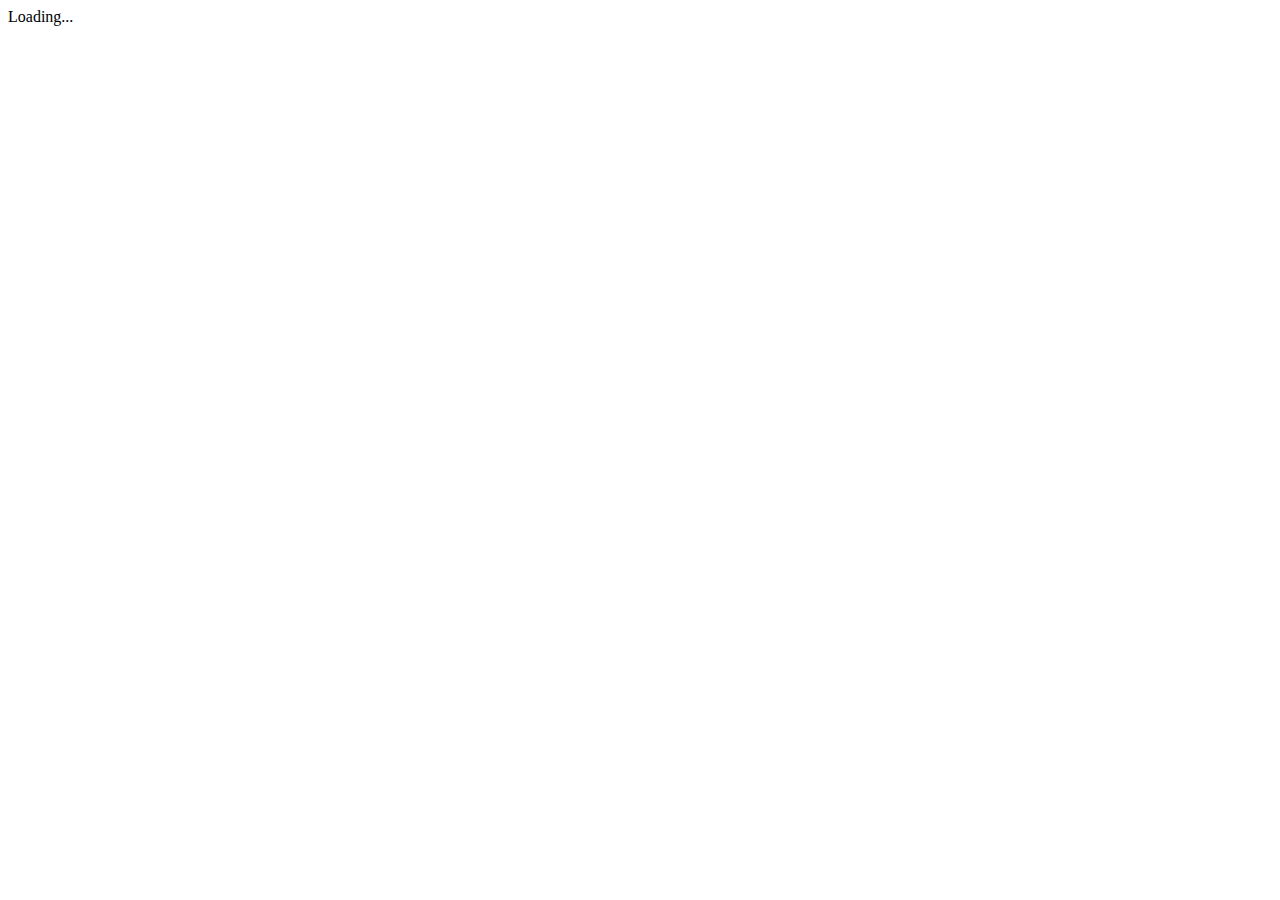
==== index.html @ d9db6b9b "real world app structure" ====
<html>
  <head>
    <title>SportsMate Finder Application</title>
    <meta name="viewport" content="width=device-width, initial-scale=1">    
    <link rel="stylesheet" href="styles.css">

    <!-- 1. Load libraries -->
    <!-- IE required polyfills, in this exact order -->
    <script src="node_modules/es6-shim/es6-shim.min.js"></script>
    <script src="node_modules/systemjs/dist/system-polyfills.js"></script>
    <script src="node_modules/angular2/es6/dev/src/testing/shims_for_IE.js"></script>   

    <script src="node_modules/angular2/bundles/angular2-polyfills.js"></script>
    <script src="node_modules/systemjs/dist/system.src.js"></script>
    <script src="node_modules/rxjs/bundles/Rx.js"></script>
    <script src="node_modules/angular2/bundles/angular2.dev.js"></script>

    <!-- 2. Configure SystemJS -->
    <script>
      System.config({
        packages: {        
          app: {
            format: 'register',
            defaultExtension: 'js'
          }
        }
      });
      System.import('app/main')
            .then(null, console.error.bind(console));
    </script>
  </head>

  <!-- 3. Display the application -->
  <body>
    <my-app>Loading...</my-app>
  </body>
</html>
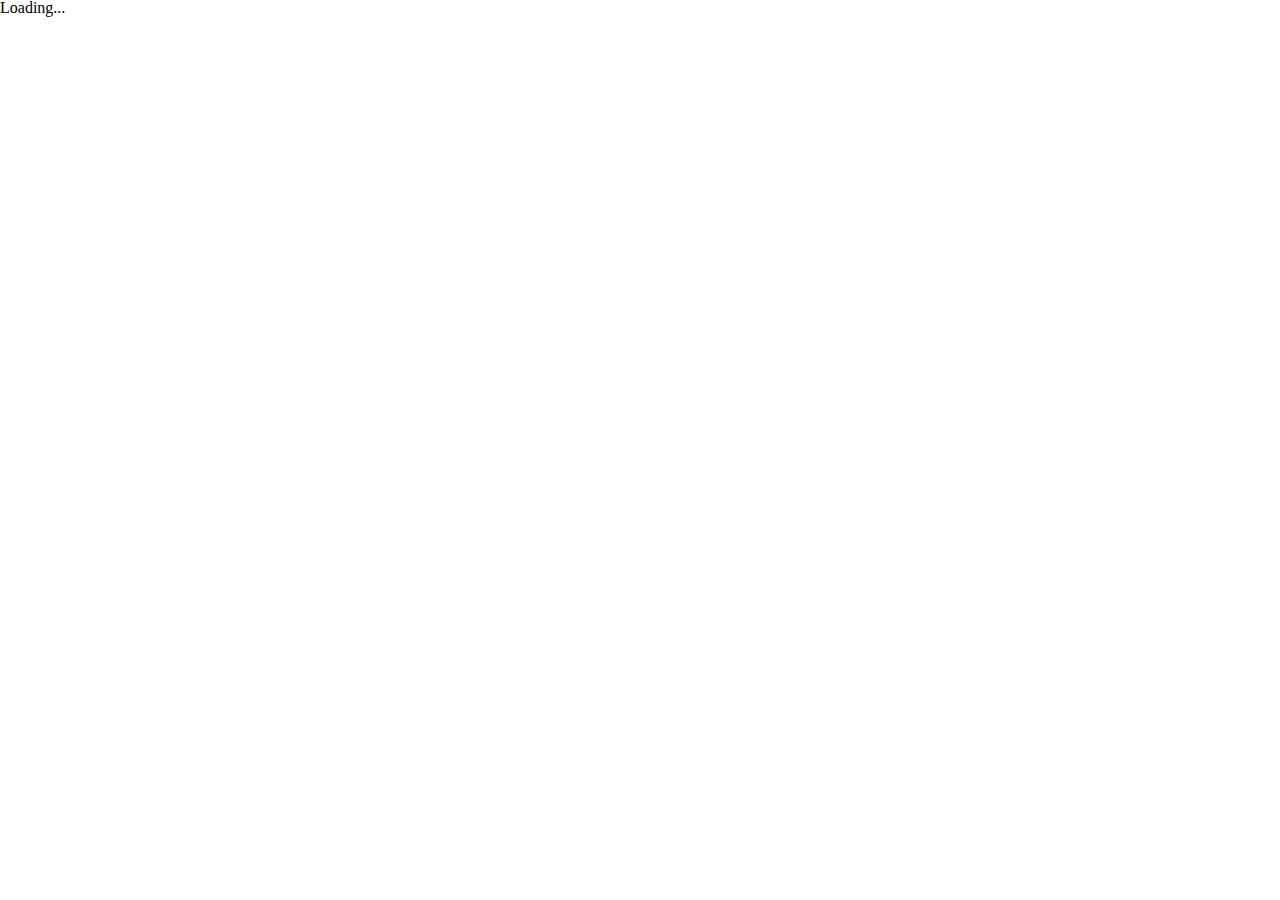
==== commit a685db6f: "04/19/2016 work" ====
--- a/index.html
+++ b/index.html
@@ -1,5 +1,6 @@
 <html>
   <head>
+    <base href="/">
     <title>SportsMate Finder Application</title>
     <meta name="viewport" content="width=device-width, initial-scale=1">    
     <link rel="stylesheet" href="styles.css">
@@ -14,6 +15,7 @@
     <script src="node_modules/systemjs/dist/system.src.js"></script>
     <script src="node_modules/rxjs/bundles/Rx.js"></script>
     <script src="node_modules/angular2/bundles/angular2.dev.js"></script>
+    <script src="node_modules/angular2/bundles/router.dev.js"></script>
 
     <!-- 2. Configure SystemJS -->
     <script>
--- a/styles.css
+++ b/styles.css
@@ -0,0 +1,48 @@
+/* http://meyerweb.com/eric/tools/css/reset/ 
+   v2.0 | 20110126
+   License: none (public domain)
+*/
+
+html, body, div, span, applet, object, iframe,
+h1, h2, h3, h4, h5, h6, p, blockquote, pre,
+a, abbr, acronym, address, big, cite, code,
+del, dfn, em, img, ins, kbd, q, s, samp,
+small, strike, strong, sub, sup, tt, var,
+b, u, i, center,
+dl, dt, dd, ol, ul, li,
+fieldset, form, label, legend,
+table, caption, tbody, tfoot, thead, tr, th, td,
+article, aside, canvas, details, embed, 
+figure, figcaption, footer, header, hgroup, 
+menu, nav, output, ruby, section, summary,
+time, mark, audio, video {
+	margin: 0;
+	padding: 0;
+	border: 0;
+	font-size: 100%;
+	font: inherit;
+	vertical-align: baseline;
+}
+/* HTML5 display-role reset for older browsers */
+article, aside, details, figcaption, figure, 
+footer, header, hgroup, menu, nav, section {
+	display: block;
+}
+body {
+	line-height: 1;
+}
+ol, ul {
+	list-style: none;
+}
+blockquote, q {
+	quotes: none;
+}
+blockquote:before, blockquote:after,
+q:before, q:after {
+	content: '';
+	content: none;
+}
+table {
+	border-collapse: collapse;
+	border-spacing: 0;
+}